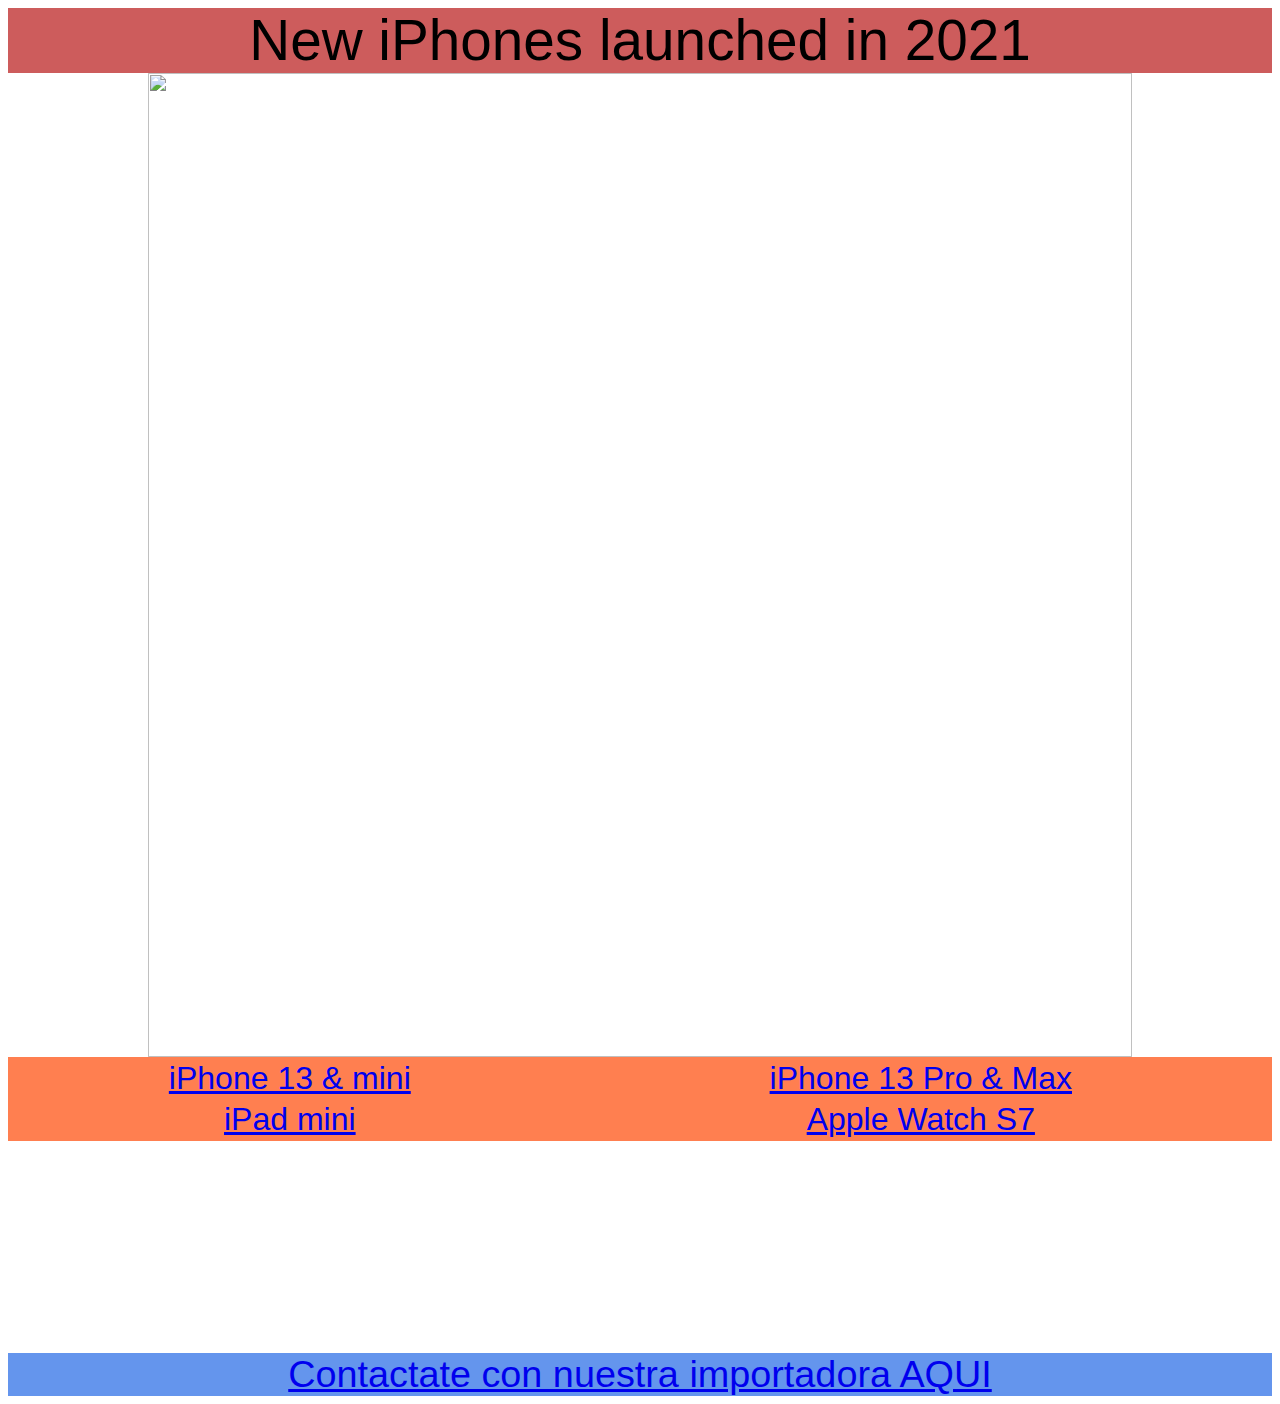
==== [6IB]GARRAFFO.html @ 280908eb "Add files via upload" ====
<html>
	<head>
	<link rel="stylesheet" type="text/css" href="[6IB]GARRAFFO_2209_2.css">
	</head>
	<body>
		<div> 
			New iPhones launched in 2021 </div>

<img src="https://www.worten.es/blog/wp-content/uploads/2021/09/iPhone-13.png" width="984px" high="700px">
<table>
	<tr>
		<td>
		<a href= "https://www.apple.com/la/iphone-13/"> iPhone 13 & mini </a>
		</td>
		<td>	
		<a href= "https://www.apple.com/la/iphone-13-pro/"> iPhone 13 Pro & Max </a>
		</td>
	</tr>
    <tr>
        <td>
            <a href= "https://www.apple.com/la/ipad-mini/"> iPad mini </a>
            </td>
            <td>	
            <a href= "https://www.apple.com/la/apple-watch-series-7/"> Apple Watch S7 </a>
            </td>
    </tr>
</table>
<p>
	El día 14 de septiembre de 2021, Apple organizo un evento suyo, uno de sus habituales Apple Event para presentar muchas de sus novedades de servicios, moviles y demas dispositivos electrónicos. El tema de este Apple Event fue el de California, que la empresa considera que tiene la energia que quieren transmitir con sus productos.
</p>
<div class ="div2"> 
	<a href= "https://api.whatsapp.com/send?phone=1124073150&text=HOLA!%20Somos%20AppleILM%20%C2%BFEn%20qu%C3%A9%20podemos%20ayudarte?"> Contactate con nuestra importadora AQUI </a> 
</div>
	</body>
</html>
---- [6IB]GARRAFFO_2209_2.css ----
body
{
  background-image: url(https://images2.alphacoders.com/108/1083659.jpg);
  color: white;
  font-size: xx-large;
  text-align: center;
  font-family:-apple-system, BlinkMacSystemFont, 'Segoe UI', Roboto, Oxygen, Ubuntu, Cantarell, 'Open Sans', 'Helvetica Neue', sans-serif;
}

table
{
    background-color:coral;
    color: black;
    font-size:xx-large;
    text-align: center;
    font-family: -apple-system, BlinkMacSystemFont, 'Segoe UI', Roboto, Oxygen, Ubuntu, Cantarell, 'Open Sans', 'Helvetica Neue', sans-serif;
    width: 100%;
}

div
{
  background-color:indianred;
  color: black;
  font-size: 1.5cm;
  text-align: center;
  font-family: -apple-system, BlinkMacSystemFont, 'Segoe UI', Roboto, Oxygen, Ubuntu, Cantarell, 'Open Sans', 'Helvetica Neue', sans-serif;
}

.div2
{
 background-color:cornflowerblue;
  color:black;
  font-size: 1cm;
  text-align: center;
  font-family: -apple-system, BlinkMacSystemFont, 'Segoe UI', Roboto, Oxygen, Ubuntu, Cantarell, 'Open Sans', 'Helvetica Neue', sans-serif;
}
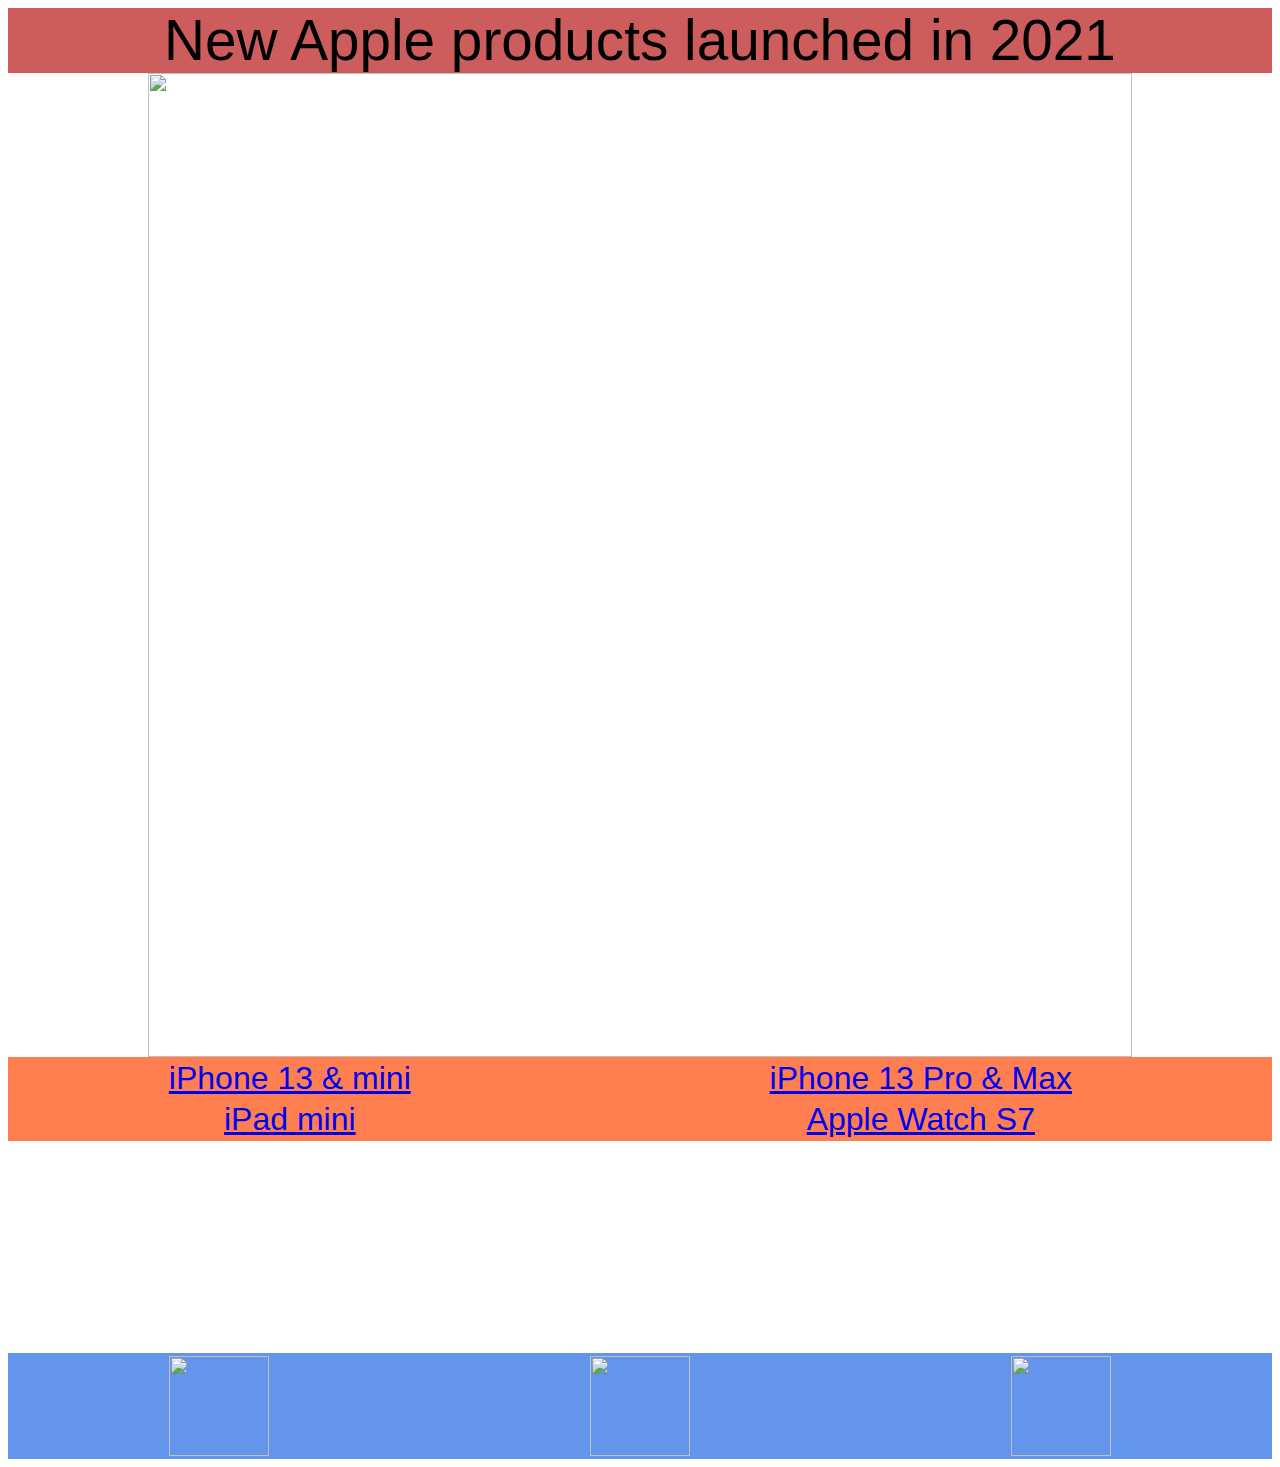
==== commit 75048397: "Add files via upload" ====
--- a/[6IB]GARRAFFO.html
+++ b/[6IB]GARRAFFO.html
@@ -4,7 +4,7 @@
 	</head>
 	<body>
 		<div> 
-			New iPhones launched in 2021 </div>
+			New Apple products launched in 2021 </div>
 
 <img src="https://www.worten.es/blog/wp-content/uploads/2021/09/iPhone-13.png" width="984px" high="700px">
 <table>
@@ -28,8 +28,18 @@
 <p>
 	El día 14 de septiembre de 2021, Apple organizo un evento suyo, uno de sus habituales Apple Event para presentar muchas de sus novedades de servicios, moviles y demas dispositivos electrónicos. El tema de este Apple Event fue el de California, que la empresa considera que tiene la energia que quieren transmitir con sus productos.
 </p>
-<div class ="div2"> 
-	<a href= "https://api.whatsapp.com/send?phone=1124073150&text=HOLA!%20Somos%20AppleILM%20%C2%BFEn%20qu%C3%A9%20podemos%20ayudarte?"> Contactate con nuestra importadora AQUI </a> 
-</div>
+<table class ="table2"> 
+    <tr>
+    <td>
+	<a href= "https://api.whatsapp.com/send?phone=1124073150&text=HOLA!%20Somos%20AppleILM%20%C2%BFEn%20qu%C3%A9%20podemos%20ayudarte?"> <img src="https://es.logodownload.org/wp-content/uploads/2018/10/whatsapp-logo-11.png" width="100px" high="100px"> </a> 
+    </td>
+    <td>
+    <a href= "https://www.apple.com/la/"> <img src="https://upload.wikimedia.org/wikipedia/commons/f/fa/Apple_logo_black.svg" width="100px" high="100px"> </a> 
+    </td>
+    <td>
+    <a href= "https://lamanzanamordida.net/reportajes/apple/que-es-product-red-apple/"> <img src="https://img2.pngio.com/download-transparent-images-red-iphone-x-product-red-leather-product-red-png-1500_1061.png" width="100px" high="100px"> </a>
+    </td>
+    </tr>
+</table>
 	</body>
 </html>--- a/[6IB]GARRAFFO_2209_2.css
+++ b/[6IB]GARRAFFO_2209_2.css
@@ -26,7 +26,7 @@
   font-family: -apple-system, BlinkMacSystemFont, 'Segoe UI', Roboto, Oxygen, Ubuntu, Cantarell, 'Open Sans', 'Helvetica Neue', sans-serif;
 }
 
-.div2
+.table2
 {
  background-color:cornflowerblue;
   color:black;
